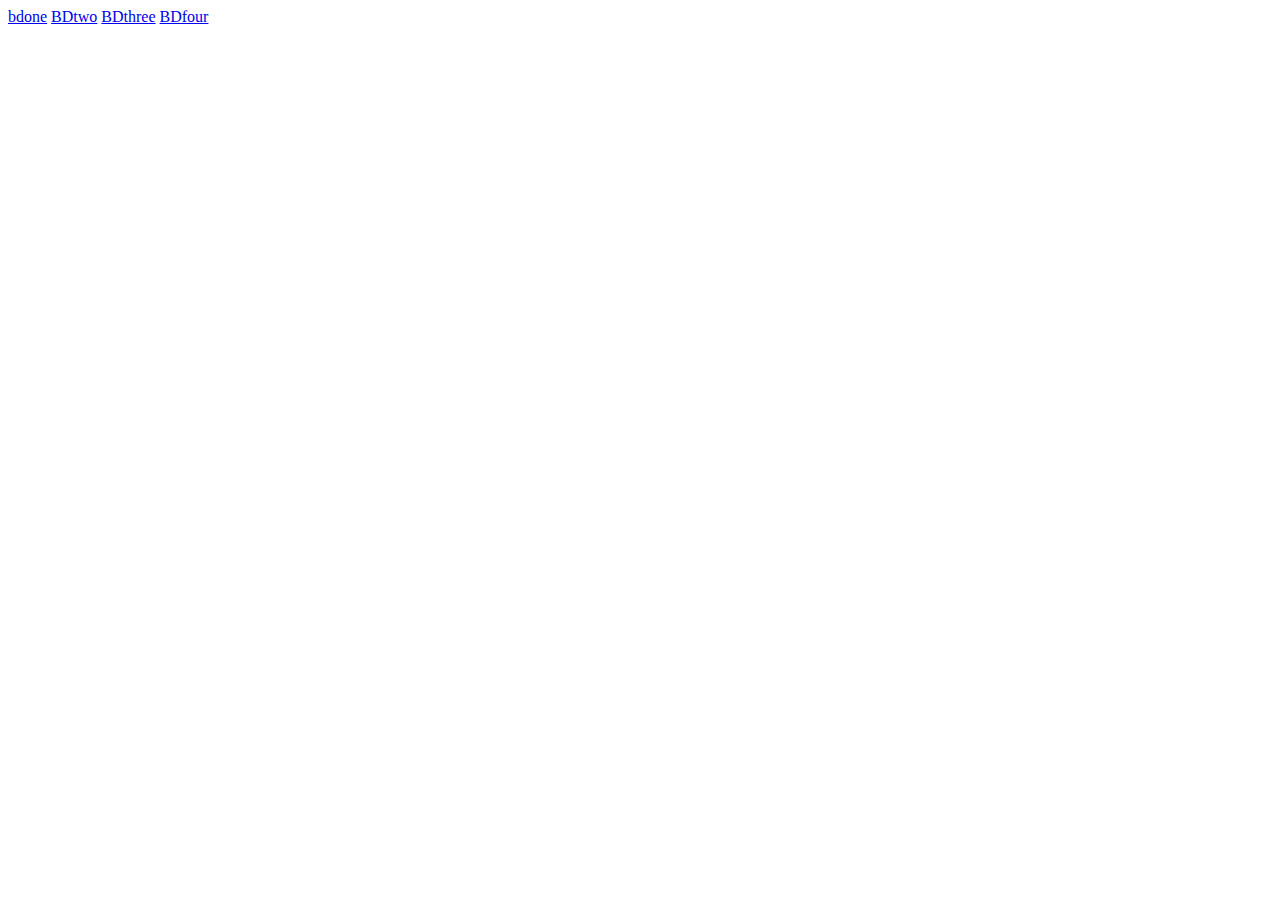
==== index.html @ da3b2d99 "first commit" ====
<!DOCTYPE html>
<html lang="en">
<head>
    <meta charset="UTF-8">
    <meta name="viewport" content="width=device-width, initial-scale=1.0">
    <meta http-equiv="X-UA-Compatible" content="ie=edge">
    <title>Banderas Display</title>
    
</head>
<body>
    <a href="bdone/index.html" target="_blank">bdone</a>
    <a href="BDtwo/index.html" target="_blank">BDtwo</a>
    <a href="BDthree/index.html" target="_blank">BDthree</a>
    <a href="BDfour/index.html" target="_blank">BDfour</a>
    
</body>
</html>
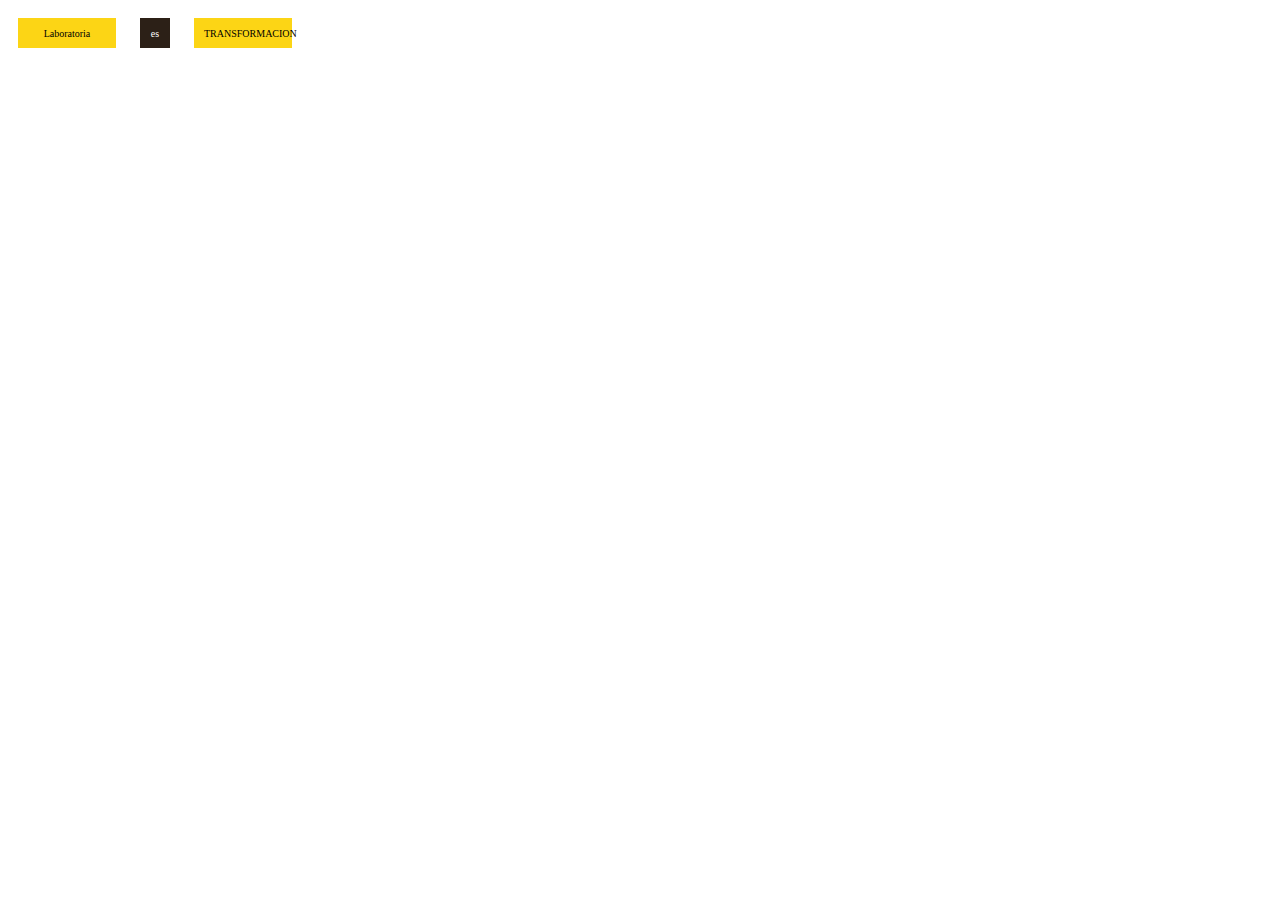
==== commit e01e588f: "first commit" ====
--- a/index.html
+++ b/index.html
@@ -5,13 +5,17 @@
     <meta name="viewport" content="width=device-width, initial-scale=1.0">
     <meta http-equiv="X-UA-Compatible" content="ie=edge">
     <title>Banderas Display</title>
-    
+    <link rel="stylesheet" href="css/main1.css">
+    <link rel="stylesheet" href="css/main2.css">
+    <link rel="stylesheet" href="css/main3.css">
+    <link rel="stylesheet" href="css/main4.css">
+
 </head>
 <body>
-    <a href="bdone/index.html" target="_blank">bdone</a>
-    <a href="BDtwo/index.html" target="_blank">BDtwo</a>
-    <a href="BDthree/index.html" target="_blank">BDthree</a>
-    <a href="BDfour/index.html" target="_blank">BDfour</a>
-    
+        
+    <div><p>Laboratoria</p></div>
+    <div class="text"><p>es</p></div>
+    <div><p>TRANSFORMACION</p></div>          
+       
 </body>
-</html>+</html>
--- a/css/main1.css
+++ b/css/main1.css
@@ -0,0 +1,19 @@
+div{
+    
+    background-color: rgba(252, 210, 4, 0.932);
+    width: 1800px;
+    height: 100px;
+    margin-left:15px;
+    margin-top:10px;
+}
+p{
+    font-size: 15px;
+    margin:10px;
+    
+}
+.text{
+     background-color: rgb(44, 32, 23);
+     color:white;
+}
+
+
--- a/css/main2.css
+++ b/css/main2.css
@@ -0,0 +1,16 @@
+div{
+    width:300px;
+    height:150px;
+    background-color:rgba(252, 210, 4, 0.932);
+    margin-left:15px;
+    margin-top:10px;
+}
+p{
+    font-size:20px;
+    margin:10px;
+}
+
+.text{
+    background-color:rgb(44, 32, 23);
+    color:white;
+}
--- a/css/main3.css
+++ b/css/main3.css
@@ -0,0 +1,20 @@
+div {
+   
+        background-color: rgba(252, 210, 4, 0.932);
+        display: inline-block;
+        width: 200px;
+        height: 200px;
+        margin: 10px;
+}
+
+p{
+        font-size: 15px;
+        margin: 10px;
+        
+}
+
+.text{
+        background-color: rgb(44, 32, 23);
+        color:white;
+}
+   --- a/css/main4.css
+++ b/css/main4.css
@@ -0,0 +1,20 @@
+div {
+    
+         background-color: rgba(252, 210, 4, 0.932);
+         display: inline-block;
+         width: 98px;
+         height: 30px;
+         
+}
+
+p{
+    font-size: 10px;
+    text-align: center;
+}
+ 
+.text{
+         background-color: rgb(44, 32, 23);
+         color:white;
+         width: 30px;        
+}
+    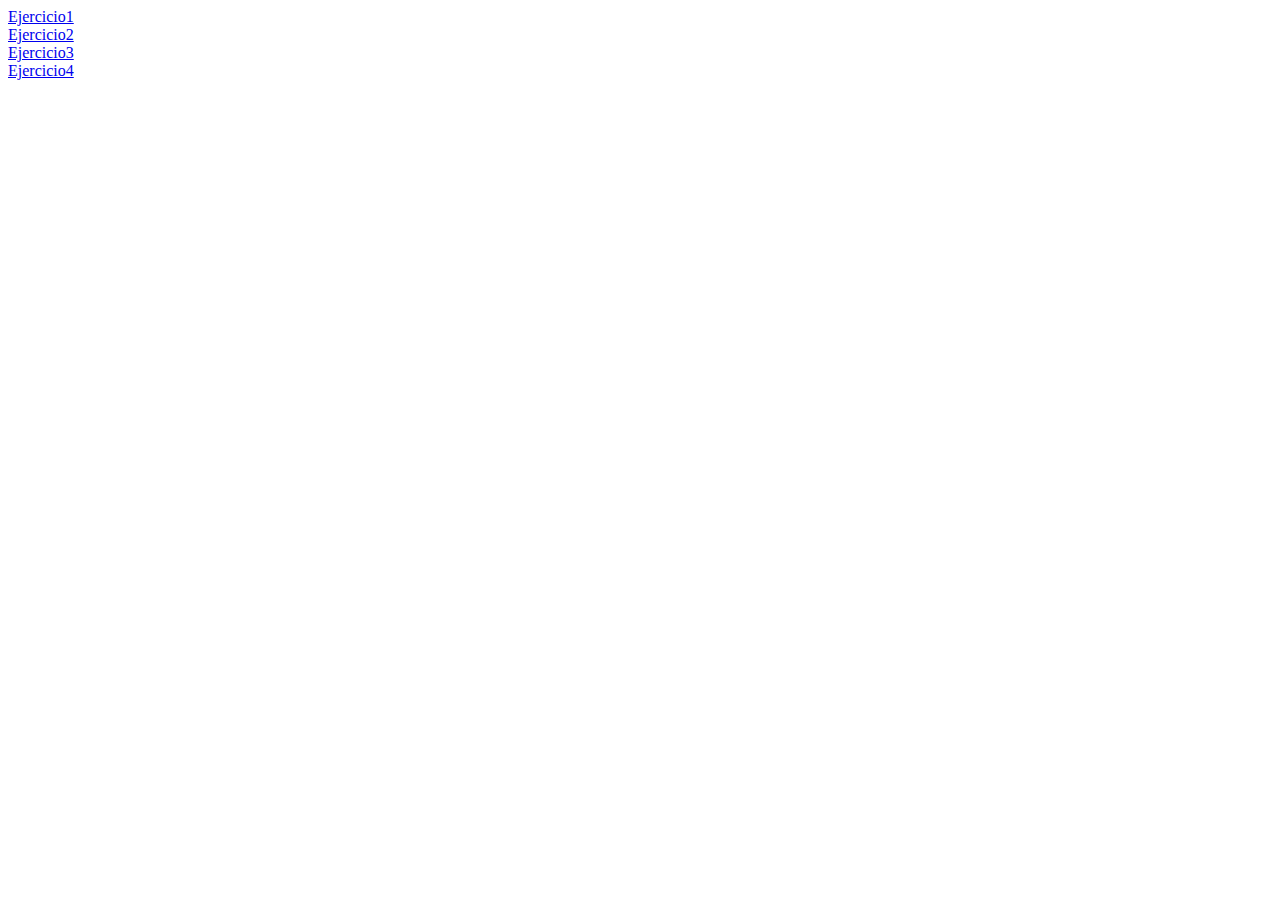
==== commit f2887218: "first commit" ====
--- a/index.html
+++ b/index.html
@@ -5,17 +5,15 @@
     <meta name="viewport" content="width=device-width, initial-scale=1.0">
     <meta http-equiv="X-UA-Compatible" content="ie=edge">
     <title>Banderas Display</title>
-    <link rel="stylesheet" href="css/main1.css">
-    <link rel="stylesheet" href="css/main2.css">
-    <link rel="stylesheet" href="css/main3.css">
-    <link rel="stylesheet" href="css/main4.css">
-
+    <link rel="stylesheet" href="css/main.css">
+ 
 </head>
 <body>
         
-    <div><p>Laboratoria</p></div>
-    <div class="text"><p>es</p></div>
-    <div><p>TRANSFORMACION</p></div>          
+    <a href="html/index1.html" target="_blank">Ejercicio1</a> <br> 
+    <a href="html/index2.html" target="_blank">Ejercicio2</a> <br>
+    <a href="html/index3.html" target="_blank">Ejercicio3</a> <br> 
+    <a href="html/index4.html" target="_blank">Ejercicio4</a> <br>       
        
 </body>
 </html>
